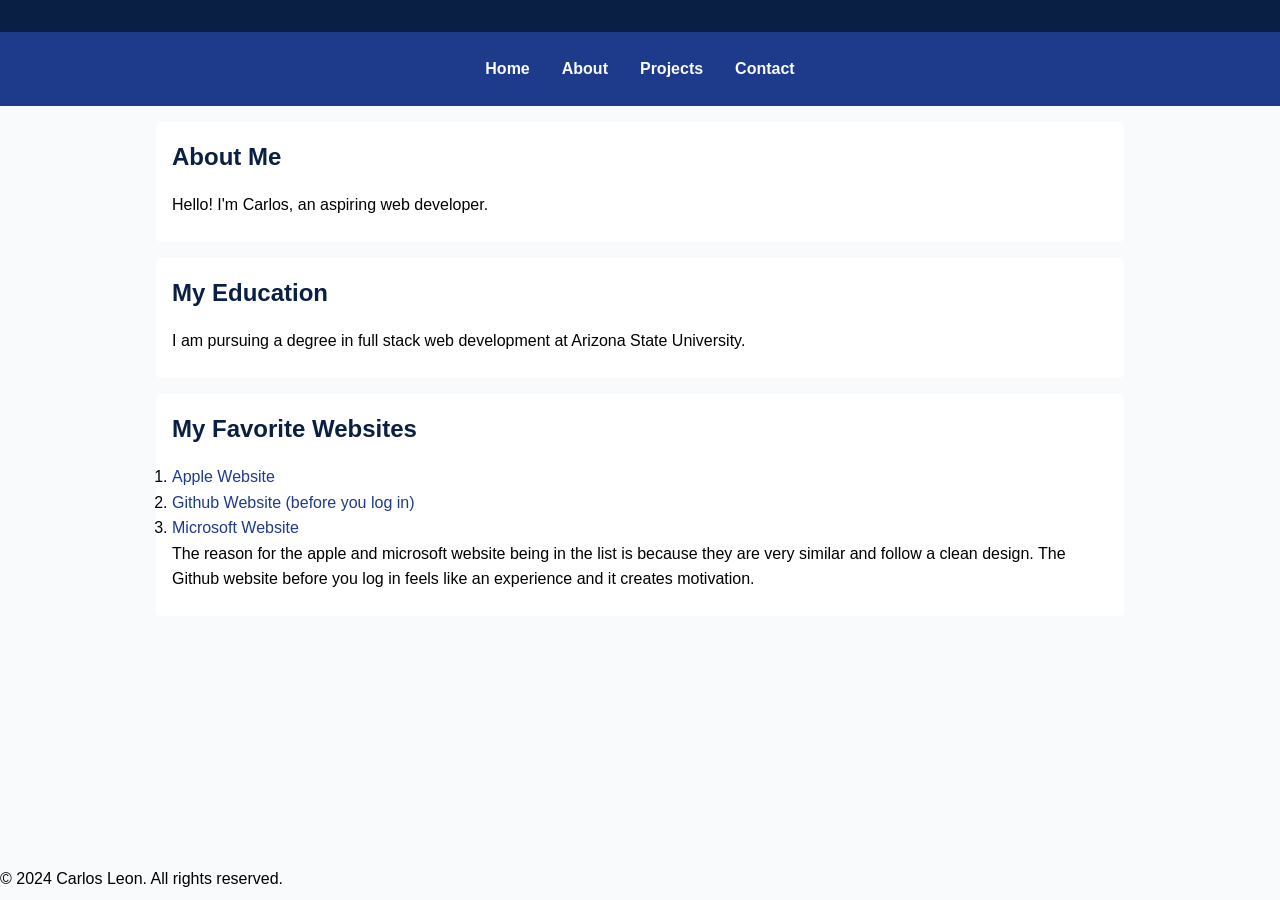
==== about.html @ 26f1bad0 "set up of page" ====
<!DOCTYPE html>
<html lang="en">
<head>
    <meta charset="UTF-8">
    <meta name="viewport" content="width=device-width, initial-scale=1.0">
    <title>Carlos Leon - About</title>
    <link rel="stylesheet" href="styles.css">
</head>
<body>
<header>

</header>
<nav>
    <ul>
        <li><a href="index.html">Home</a></li>
        <li><a href="about.html">About</a></li>
        <li><a href="projects.html">Projects</a></li>
        <li><a href="contact.html">Contact</a></li>
    </ul>
</nav>
<main>
    <section>
        <h1>About Me</h1>
        <p>Hello! I'm Carlos, an aspiring web developer.</p>
    </section>
    <section>
        <h2>My Education</h2>
        <p>I am pursuing a degree in full stack web development at Arizona State University.</p>
    </section>
    <section>
        <h2>My Favorite Websites</h2>
        <ol>
            <li><a href="https://www.apple.com" target="_blank">Apple Website</a></li>
            <li><a href="https://github.com" target="_blank">Github Website (before you log in)</a></li>
            <li><a href="https://www.microsoft.com/en-us" target="_blank">Microsoft Website</a></li>
        </ol>
        <p>The reason for the apple and microsoft website being in the list is because they are very similar and follow a clean design. The Github 
            website before you log in feels like an experience and it creates motivation.
        </p>
    </section>
</main>
<footer>
    <p>&copy; 2024 Carlos Leon. All rights reserved.</p>
</footer>
</body>
</html>
---- styles.css ----
/* CSS by Carlos Leon */
/* color palette
dark blue: #0A1F44
light blue: #1E3A8A
off white: #F8FAFC
black: #000000
gray: #6B7280
*/
* {
  box-sizing: border-box;
  margin: 0;
  padding: 0;
}
body {
  font-family: 'Inter', sans-serif;
  background-color: #F8FAFC;
  color: #000000;
  display: flex;
  flex-direction: column;
  min-height: 100vh;
  line-height: 1.6;
}
header {
  background-color: #0A1F44;
  color: #F8FAFC;
  padding: 1rem 1rem;
  text-align: center;
}
header h1 {
  font-size: 2rem;
  margin-bottom: 0.5rem;
}
header p {
  font-size: 1.25rem;
  color: #6b7280;
}
nav {
  background-color: #1E3A8A;
  padding: 0.5rem 1rem;
}
nav ul {
  list-style: none;
  display: flex;
  justify-content: center;
  flex-wrap: wrap;
}
nav ul li a {
    display: block;
    color: #F8FAFC;
    text-decoration: none;
    padding: 1rem 1rem;
    font-weight: 600;
}

nav ul li a:hover {
  background-color: #0A1F44;
  border-radius: 5px;
}

main {
  flex: 1;
  padding: 0rem 1rem;
  max-width: 1000px;
  margin: 1rem auto;
  width: 100%;
}
section {
    background-color: #ffffff;
    padding: 1rem;
    margin-bottom: 1rem;
    border-radius: 5px;
}

h1, h2, h3 {
  color: #0A1F44;
  margin-bottom: 1rem;
}
p {
    margin-bottom: .5rem;
}
main a {
    color: #1E3A8A;
    text-decoration: none;
}
main a:hover {
    text-decoration: underline;
}
.projects-grid {
    display: grid;
    grid-template-columns: repeat(auto-fit, minmax(250px, 1fr));
    gap: 1rem;
}
project-list {
    display: flex;
    flex-direction: column;
    gap: 1rem;
}
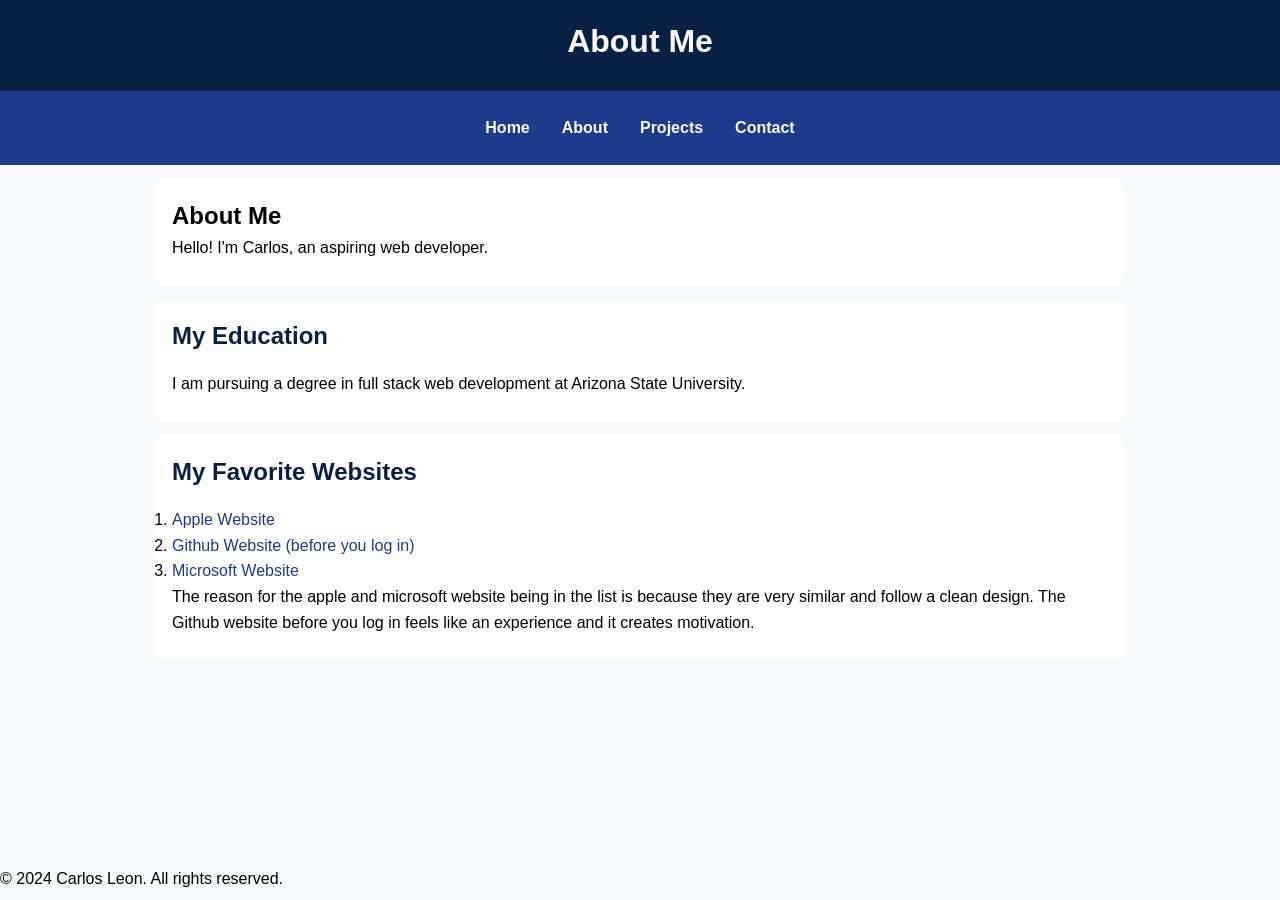
==== commit 4467405a: "retouched layout" ====
--- a/about.html
+++ b/about.html
@@ -8,7 +8,7 @@
 </head>
 <body>
 <header>
-
+    <h1>About Me</h1>
 </header>
 <nav>
     <ul>
--- a/styles.css
+++ b/styles.css
@@ -71,7 +71,7 @@
     border-radius: 5px;
 }
 
-h1, h2, h3 {
+h2, h3 {
   color: #0A1F44;
   margin-bottom: 1rem;
 }
@@ -85,13 +85,55 @@
 main a:hover {
     text-decoration: underline;
 }
-.projects-grid {
-    display: grid;
-    grid-template-columns: repeat(auto-fit, minmax(250px, 1fr));
-    gap: 1rem;
-}
-project-list {
+
+.project-list {
+    list-style: none;
     display: flex;
     flex-direction: column;
     gap: 1rem;
+    padding: 0;
+}
+.project-card {
+    background-color: #F8FAFC;
+    border: 1px solid #1E3A8A;
+    border-radius: 5px;
+    padding: 1rem;
+    display: grid;
+    grid-template-columns: 1fr; 
+    gap: 1rem;
+    align-items: center;
+}
+.text h3 {
+    margin-bottom: 0.5rem;
+}
+.text p {
+    margin-bottom: 0.5rem;
+}
+.image a{
+    display: block;
+}
+.image img {
+    width: 100%;
+    max-width: 100%;
+    height: auto;
+    display: block;
+    border-radius: 5px;
+    border: 1px solid #1E3A8A;
+}
+@media (min-width: 715px) {
+    .project-card {
+        grid-template-columns: 1fr 1fr; 
+    }
+}
+@media (max-width: 715px) {
+    nav ul {
+        flex-direction: column;
+        align-items: center;
+    }
+    nav ul li a {
+        padding: 0.5rem 0;
+    }
+    section {
+        padding: 1rem;
+    }
 }
